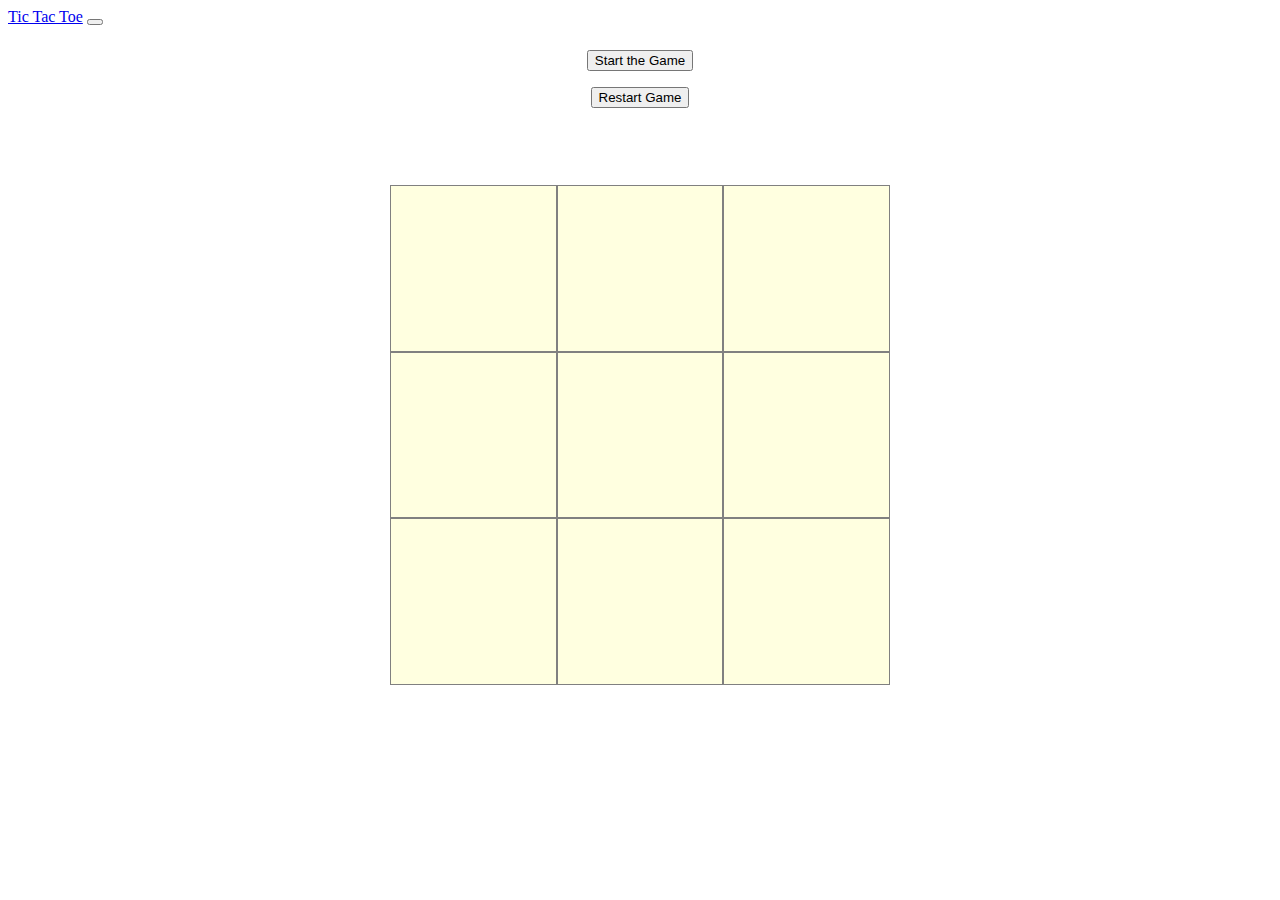
==== game.html @ 51aa0aa3 "Initial program" ====
<!DOCTYPE html>
<html lang="en">
<head>
    <meta charset="UTF-8">
    <meta name="viewport" content="width=device-width, initial-scale=1.0">
    <title>Tic Tac Toe</title>
    <link rel="stylesheet" href="style.css">
    <script src="index.js" defer></script>
    <link href="https://cdn.jsdelivr.net/npm/bootstrap@5.0.2/dist/css/bootstrap.min.css" rel="stylesheet" integrity="sha384-EVSTQN3/azprG1Anm3QDgpJLIm9Nao0Yz1ztcQTwFspd3yD65VohhpuuCOmLASjC" crossorigin="anonymous">
</head>
<body>
  <nav class="navbar navbar-expand-lg navbar-light bg-light">
    <div class="container-fluid">
      <a class="navbar-brand" href="#">Tic Tac Toe</a>
      <button class="navbar-toggler" type="button" data-bs-toggle="collapse" data-bs-target="#navbarSupportedContent" aria-controls="navbarSupportedContent" aria-expanded="false" aria-label="Toggle navigation">
        <span class="navbar-toggler-icon"></span>
      </button>
      
    </div>
  </nav>
      
    <div class="container">
      <button class="start btn btn-primary">Start the Game</button>
      <button id="restartButton" class="btn btn-outline-primary">Restart Game</button>
      <h1 class="turn"></h1>
      <div class="board"></div>
    </div>

    
</body>
</html>
---- style.css ----
.container {
  display: flex;
  flex-direction: column;
  align-items: center;
  gap: 16px;
  padding: 24px;
}
.board {
    display: grid;
    height: 500px;
    width: 500px;
    grid-template-columns: repeat(3, 1fr);
    grid-template-rows: repeat(3, 1fr);
    
    /* gap: 2px; */
    padding: 2px;
    
  }
  
  .cell {
    display: flex;
    justify-content: center;
    align-items: center;
    text-align: center;
    font-size: 2rem;
    border: 1px solid grey;
    background: lightyellow;
    cursor: pointer;
    font-size: 60px;
  }

  .form{
    padding: 80px 500px;
    display: flex;
    flex-direction: column;
    justify-content: center;
    /* align-items: center; */

  }

  .form label, .form input {
    font-size: 24px;
    padding: 18px 0 6px 6px;
  }

 .form button {
  font-size: 24px;
  
 }
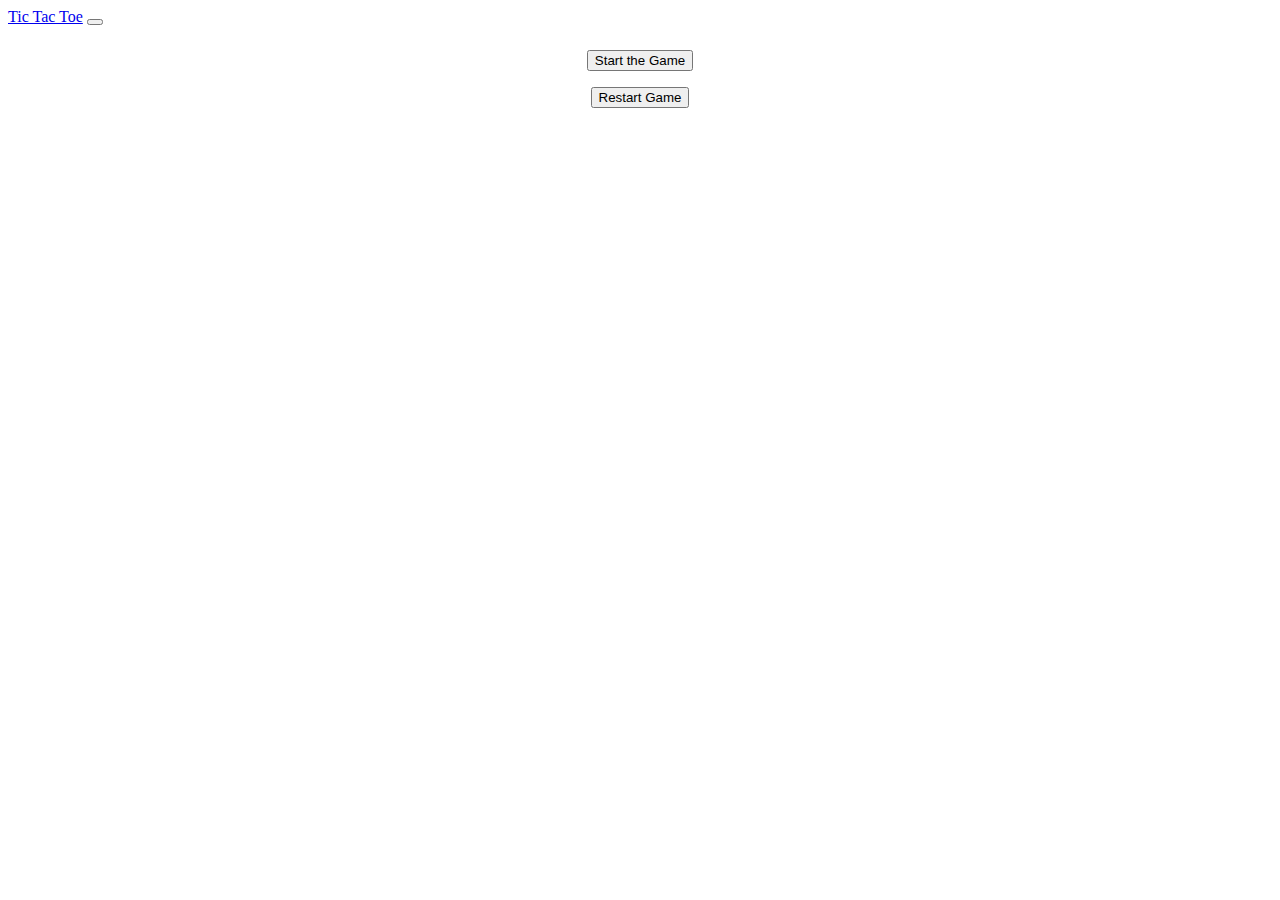
==== commit afb352b4: "Custom player's name" ====
--- a/game.html
+++ b/game.html
@@ -5,7 +5,7 @@
     <meta name="viewport" content="width=device-width, initial-scale=1.0">
     <title>Tic Tac Toe</title>
     <link rel="stylesheet" href="style.css">
-    <script src="index.js" defer></script>
+    <script src="game.js" defer></script>
     <link href="https://cdn.jsdelivr.net/npm/bootstrap@5.0.2/dist/css/bootstrap.min.css" rel="stylesheet" integrity="sha384-EVSTQN3/azprG1Anm3QDgpJLIm9Nao0Yz1ztcQTwFspd3yD65VohhpuuCOmLASjC" crossorigin="anonymous">
 </head>
 <body>
